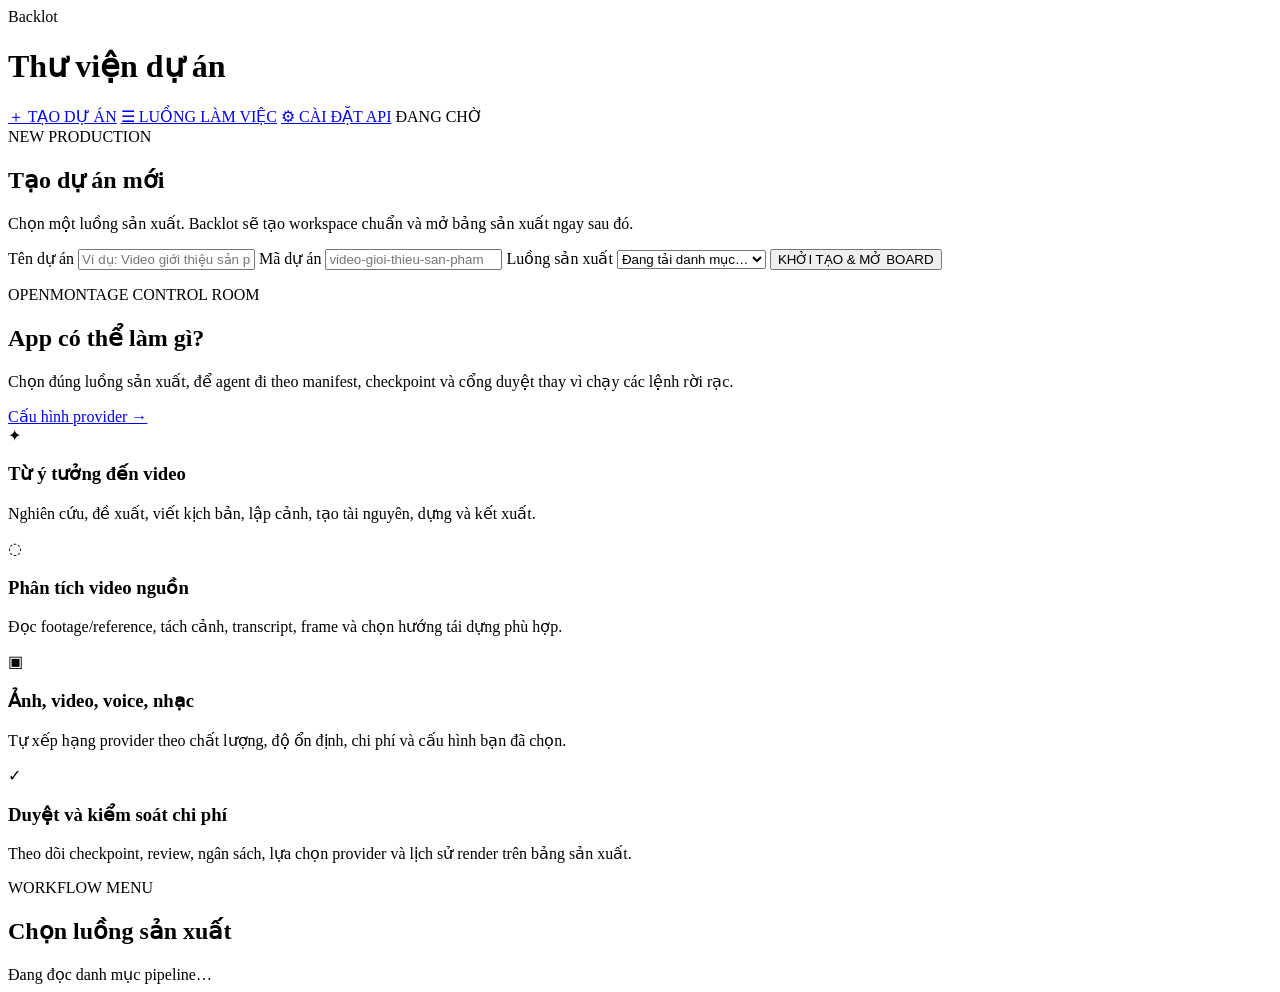
==== backlot/ui/index.html @ 146dfcca "feat: bundle desktop runtime and local model settings" ====
<!DOCTYPE html>
<html lang="vi">
<head>
<meta charset="UTF-8">
<meta name="viewport" content="width=device-width, initial-scale=1">
<title>Backlot — Thư viện dự án</title>
<link rel="stylesheet" href="/ui/board.css">
</head>
<body>
<div class="wrap">
  <header class="slate">
    <div class="clapper"></div>
    <div>
      <span class="wordmark">Backlot</span>
      <h1>Thư viện dự án</h1>
    </div>
    <span class="chip" id="count"></span>
    <div class="spacer"></div>
    <a class="settings-link primary-link" href="#new-project">＋ TẠO DỰ ÁN</a>
    <a class="settings-link" href="#workflows">☰ LUỒNG LÀM VIỆC</a>
    <a class="settings-link" href="/settings">⚙ CÀI ĐẶT API</a>
    <span class="live idle" id="liveBadge"><span class="dot"></span><span id="liveText">ĐANG CHỜ</span></span>
  </header>
  <section class="new-project" id="new-project">
    <div class="new-project-copy">
      <span class="section-kicker">NEW PRODUCTION</span>
      <h2>Tạo dự án mới</h2>
      <p>Chọn một luồng sản xuất. Backlot sẽ tạo workspace chuẩn và mở bảng sản xuất ngay sau đó.</p>
    </div>
    <form id="new-project-form" class="new-project-form">
      <label>
        <span>Tên dự án</span>
        <input id="project-title" name="title" type="text" maxlength="200" placeholder="Ví dụ: Video giới thiệu sản phẩm" required>
      </label>
      <label>
        <span>Mã dự án</span>
        <input id="project-id" name="project_id" type="text" maxlength="80" pattern="[a-z0-9]+(-[a-z0-9]+)*" placeholder="video-gioi-thieu-san-pham" required>
      </label>
      <label>
        <span>Luồng sản xuất</span>
        <select id="project-pipeline" name="pipeline_type" required>
          <option value="">Đang tải danh mục…</option>
        </select>
      </label>
      <button class="create-project-button" type="submit">KHỞI TẠO &amp; MỞ BOARD</button>
      <p class="new-project-status" id="new-project-status" role="status"></p>
    </form>
  </section>
  <section class="workflow-hub" id="workflows">
    <div class="workflow-intro">
      <div>
        <span class="section-kicker">OPENMONTAGE CONTROL ROOM</span>
        <h2>App có thể làm gì?</h2>
        <p>Chọn đúng luồng sản xuất, để agent đi theo manifest, checkpoint và cổng duyệt thay vì chạy các lệnh rời rạc.</p>
      </div>
      <a class="workflow-settings" href="/settings">Cấu hình provider →</a>
    </div>
    <div class="capability-grid">
      <article class="capability-card"><span class="cap-icon">✦</span><h3>Từ ý tưởng đến video</h3><p>Nghiên cứu, đề xuất, viết kịch bản, lập cảnh, tạo tài nguyên, dựng và kết xuất.</p></article>
      <article class="capability-card"><span class="cap-icon">◌</span><h3>Phân tích video nguồn</h3><p>Đọc footage/reference, tách cảnh, transcript, frame và chọn hướng tái dựng phù hợp.</p></article>
      <article class="capability-card"><span class="cap-icon">▣</span><h3>Ảnh, video, voice, nhạc</h3><p>Tự xếp hạng provider theo chất lượng, độ ổn định, chi phí và cấu hình bạn đã chọn.</p></article>
      <article class="capability-card"><span class="cap-icon">✓</span><h3>Duyệt và kiểm soát chi phí</h3><p>Theo dõi checkpoint, review, ngân sách, lựa chọn provider và lịch sử render trên bảng sản xuất.</p></article>
    </div>
    <div class="workflow-menu-head">
      <div><span class="section-kicker">WORKFLOW MENU</span><h2>Chọn luồng sản xuất</h2></div>
      <div class="workflow-filters" id="workflowFilters"></div>
    </div>
    <div class="workflow-list" id="workflowList"><div class="workflow-loading">Đang đọc danh mục pipeline…</div></div>
  </section>
  <div class="lib-grid" id="grid"></div>
  <p class="hint" id="empty" style="display:none">Chưa có dự án — hãy chạy một quy trình sản xuất để dự án xuất hiện ở đây.</p>
</div>
<script type="module" src="/ui/library.js"></script>
</body>
</html>
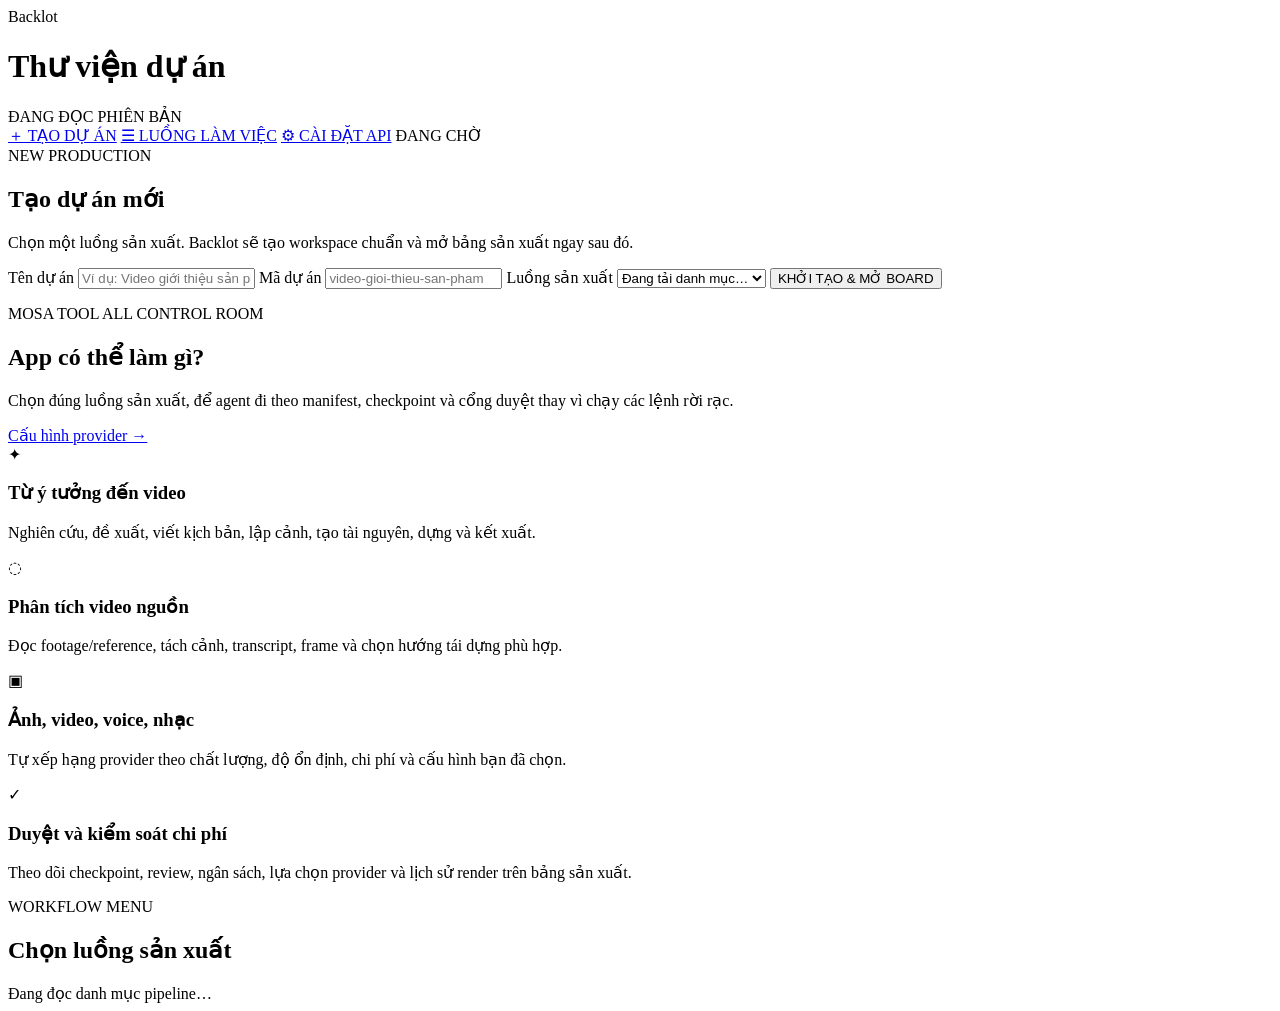
==== commit 2a3ed383: "feat: add MOSA model center and Windows installer" ====
--- a/backlot/ui/index.html
+++ b/backlot/ui/index.html
@@ -3,7 +3,7 @@
 <head>
 <meta charset="UTF-8">
 <meta name="viewport" content="width=device-width, initial-scale=1">
-<title>Backlot — Thư viện dự án</title>
+<title>MOSA TOOL ALL — Backlot</title>
 <link rel="stylesheet" href="/ui/board.css">
 </head>
 <body>
@@ -15,6 +15,7 @@
       <h1>Thư viện dự án</h1>
     </div>
     <span class="chip" id="count"></span>
+    <span class="chip app-version" id="appVersion" title="Phiên bản ứng dụng">ĐANG ĐỌC PHIÊN BẢN</span>
     <div class="spacer"></div>
     <a class="settings-link primary-link" href="#new-project">＋ TẠO DỰ ÁN</a>
     <a class="settings-link" href="#workflows">☰ LUỒNG LÀM VIỆC</a>
@@ -49,7 +50,7 @@
   <section class="workflow-hub" id="workflows">
     <div class="workflow-intro">
       <div>
-        <span class="section-kicker">OPENMONTAGE CONTROL ROOM</span>
+        <span class="section-kicker">MOSA TOOL ALL CONTROL ROOM</span>
         <h2>App có thể làm gì?</h2>
         <p>Chọn đúng luồng sản xuất, để agent đi theo manifest, checkpoint và cổng duyệt thay vì chạy các lệnh rời rạc.</p>
       </div>
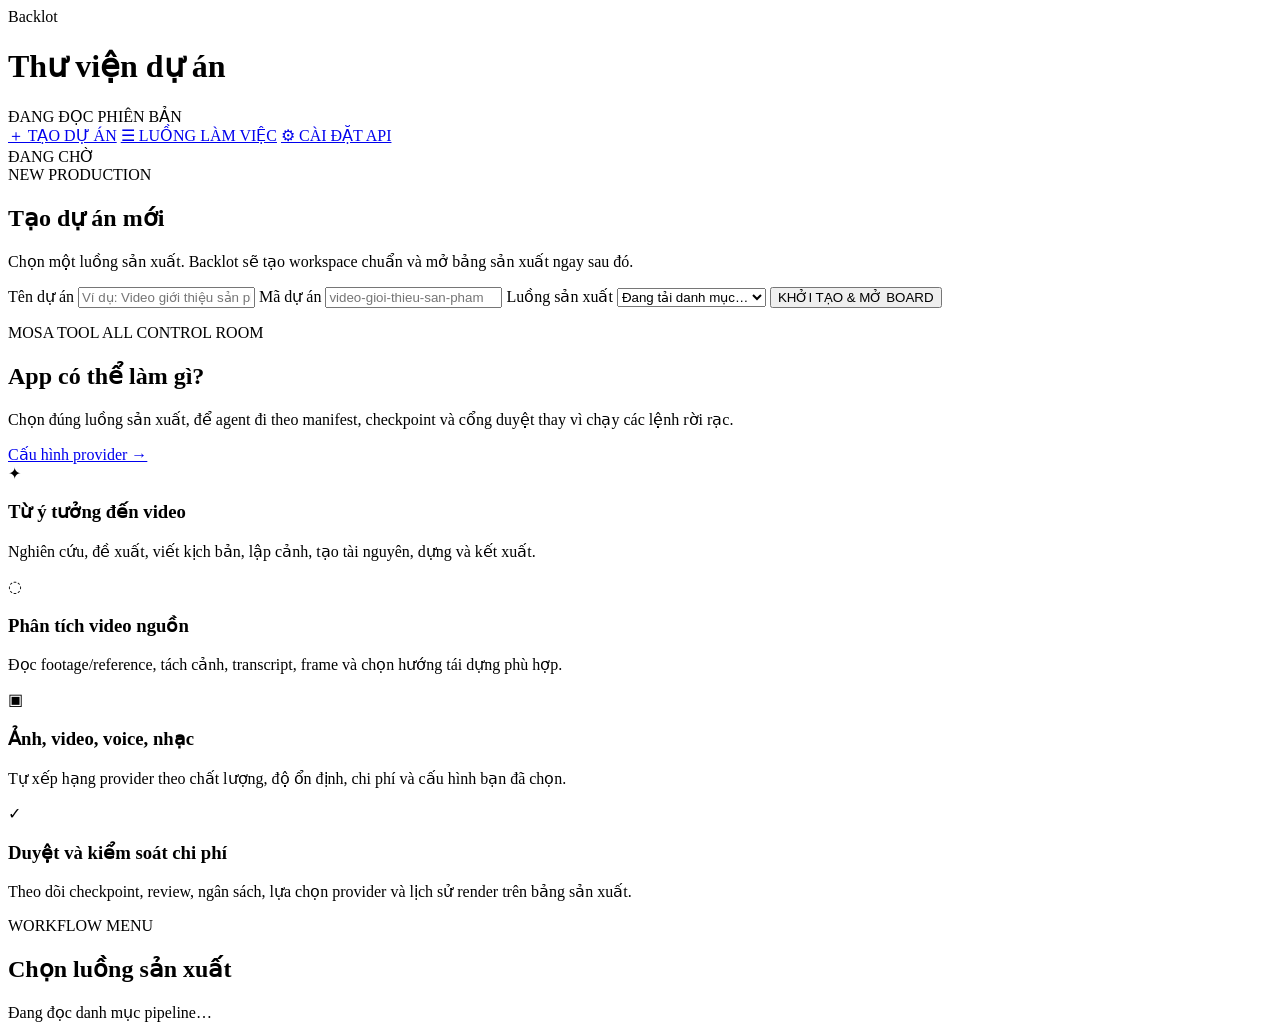
==== commit 3209b242: "feat: release MOSA TOOL ALL 1.6.0 with desktop updates" ====
--- a/backlot/ui/index.html
+++ b/backlot/ui/index.html
@@ -17,9 +17,11 @@
     <span class="chip" id="count"></span>
     <span class="chip app-version" id="appVersion" title="Phiên bản ứng dụng">ĐANG ĐỌC PHIÊN BẢN</span>
     <div class="spacer"></div>
-    <a class="settings-link primary-link" href="#new-project">＋ TẠO DỰ ÁN</a>
-    <a class="settings-link" href="#workflows">☰ LUỒNG LÀM VIỆC</a>
-    <a class="settings-link" href="/settings">⚙ CÀI ĐẶT API</a>
+    <nav class="main-menu" aria-label="Menu chính">
+      <a class="settings-link menu-create" href="#new-project">＋ TẠO DỰ ÁN</a>
+      <a class="settings-link menu-workflows" href="#workflows">☰ LUỒNG LÀM VIỆC</a>
+      <a class="settings-link menu-settings" href="/settings">⚙ CÀI ĐẶT API</a>
+    </nav>
     <span class="live idle" id="liveBadge"><span class="dot"></span><span id="liveText">ĐANG CHỜ</span></span>
   </header>
   <section class="new-project" id="new-project">
@@ -43,6 +45,7 @@
           <option value="">Đang tải danh mục…</option>
         </select>
       </label>
+      <div class="project-intake" id="project-intake" hidden></div>
       <button class="create-project-button" type="submit">KHỞI TẠO &amp; MỞ BOARD</button>
       <p class="new-project-status" id="new-project-status" role="status"></p>
     </form>
